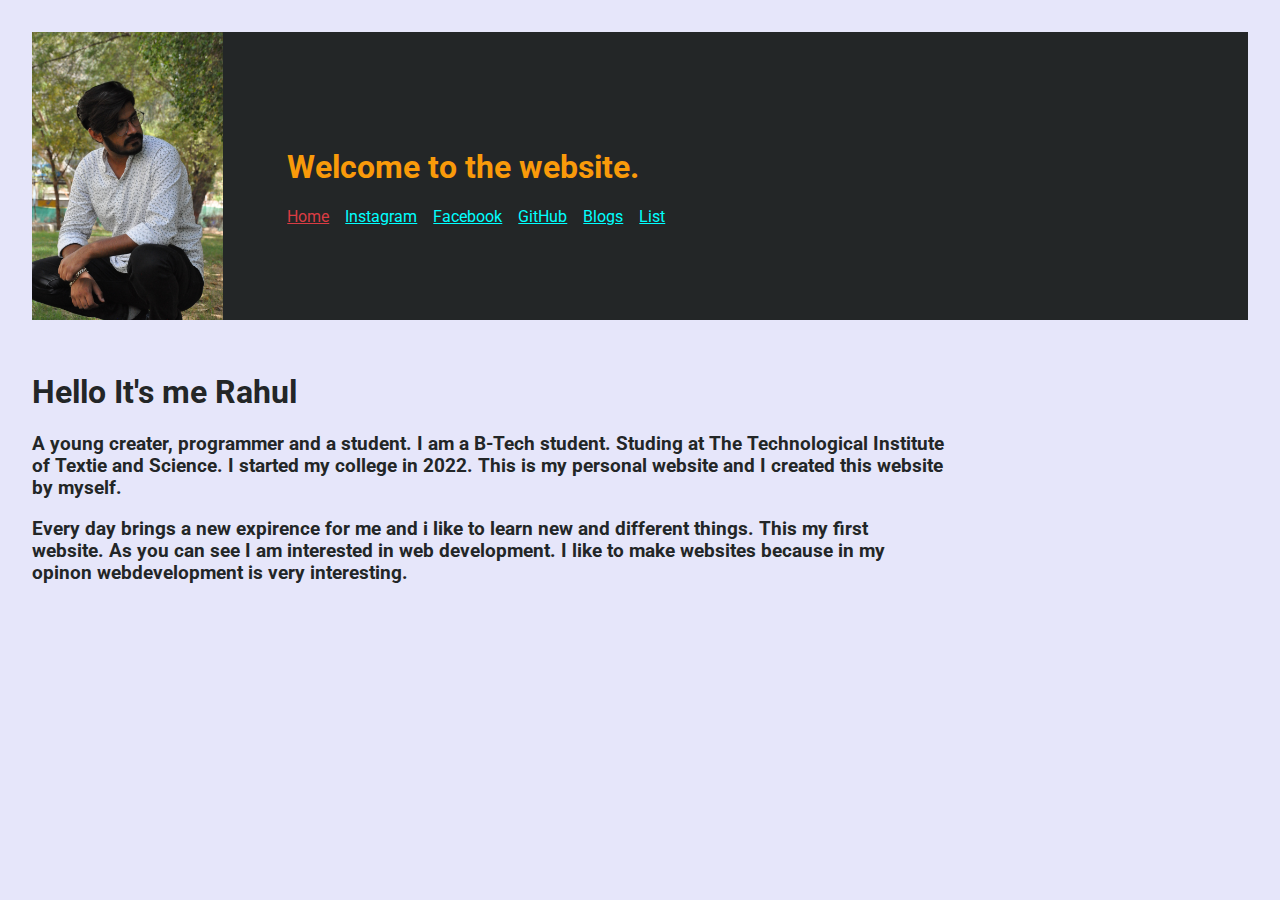
==== index.html @ 36369001 "hello" ====
<!DOCTYPE html>
<html>
<head>
    <meta name="viewport" content="width=device-width,initial-scale=1">
    <link rel="stylesheet" type="text/css" href="static/css/comment-box.css">
    <link rel="stylesheet" type="text/css" href="static/css/styles.css">
    <title>
       Rahul Goyal
    </title>
</head>
<body class="koko">
    <div class="tokyo">
        <div class="image-container">
            <img  src="/static/images/rrr.JPG">
        </div>
        <div class="manji">
            <h1>Welcome to the website.</h1>
            <nav>
                <a class="current" href="/">Home</a>
                <a href="https://www.instagram.com/__rahul_goyal___/">Instagram</a>
                <a href="https://www.facebook.com/profile.php?id=100038954747406">Facebook</a>
                <a href="https://github.com/rahulsenpai">GitHub</a>
                <a href="/blog">Blogs</a>
                <a href="/lists">List</a>
            </nav>
        </div>
    </div>
    <div class="section" id="section1">
        <div class="aboutme">
            <h1>Hello It's me Rahul</h1>
            <h3>
               A young creater, programmer and a student. I am a B-Tech student. Studing at The Technological Institute of Textie and Science.
               I started my college in 2022. This is my personal website and I created this website by myself.  
            </h3>
            <h3>Every day brings a new expirence for me and i like to learn new and different things. This my first website. As you can see I am  interested in web development.
                I like to make websites because in my opinon webdevelopment is very interesting.                
            </h3>
            
        </div>
        <!-- <div class="comment-box">
            <div class="comments">
                <span class="comment">
                    <span class="date">4/5/23</span>
                    <span class="name">Rahul Goyal</span>
                    <span class="comment">The tech fest was very good. I enjoyed all the event there. I will 
                        also come next yeat to attend the fest.
                    </span>
                </span>
            </div> -->
            <!-- <div class="input">
                <input/>
                <input type="submit"/>
            </div> -->
        </div>
    </div>
    </body>
</html>
---- static/css/comment-box.css ----
.comment-box {
    background-color: #232627;
    width: 40%;
    color: white;
    display: flex;
    flex-direction: column;
    justify-content: space-between;
    transition: width 1s, hight 1s;
}

.comment-box:hover {
    width: 800px;
    height: 350px;

}
.comment-box .comments {
    height: 100%;
}

.comment-box .date {
    color: gray;
}

.comment-box .name {
    color: #f99a0a;
}


@media only screen and (max-width: 1200px) {
    .comment-box {
        width: 100%;
        height: 18rem;
    }
}
---- static/css/styles.css ----
@import url('https://fonts.googleapis.com/css2?family=Roboto&display=swap');
body{
    background-color: #E6E6FA;
    margin: 0;
    
}

.koko{
    animation-name: pika;
    animation-duration: 40s;
    animation-delay: 0s;

}
@keyframes pika{
    from{
        background-color: #f2a5e8;
        }    
    to{
        background-color: gainsboro;
        }
}

* {
    font-family: 'Roboto', sans-serif;
}

.section {
    padding: 0 2rem;
    color: #232627;
}
.sectionc {
    padding: 0 5rem;
    color: #232627; 
}
#section1 {
    display: flex;
    flex-direction: row;

}
.aboutme{
    height: 100%;
    width: 75%;
}


.tokyo {
    margin: 2rem;
    background: #232627;
    height: 18rem;
    display: flex;
    flex-direction: row;
    gap: 4rem;
}

.tokyo .image-container {
    max-height: 100%;
}

.tokyo img {
    max-height: 100%;
    max-width: 100%;
}

.tokyo .manji {
    color: #f99a0a;
    display: flex;
    flex-direction: column;
    justify-content: center;
}

nav {
    display: flex;
    gap: 1rem;
}

a {
   color: aqua;
}
nav .current{
    color: #da3c43;
}

.rung{
    color: black;
}

@media only screen and (max-width: 1200px) {
    .tokyo {
        margin: 0;
        padding: 2rem;
        flex-direction: column;
        height: 25rem;
        gap: 0.5rem;
    }

    .tokyo img {
        width: 100%;
        margin: auto;
        margin-left: auto;
        margin-right: auto;
    }
    
    .tokyo .image-container {
        width: 100%;
        height: 18rem;
    }
    .tokyo .manji {
        display: flex;
        flex-direction: column;
        justify-content: center;
    }

    .tokyo .manji h1{
        text-align: center ;
        font-size: 1.5em;
    }

    nav {
        justify-content: center;
        gap: 0.5em;
        flex-wrap: wrap;
    }

    #section1 {
        flex-direction: column;
    }
    .aboutme {
        width: 100%;
    }
}
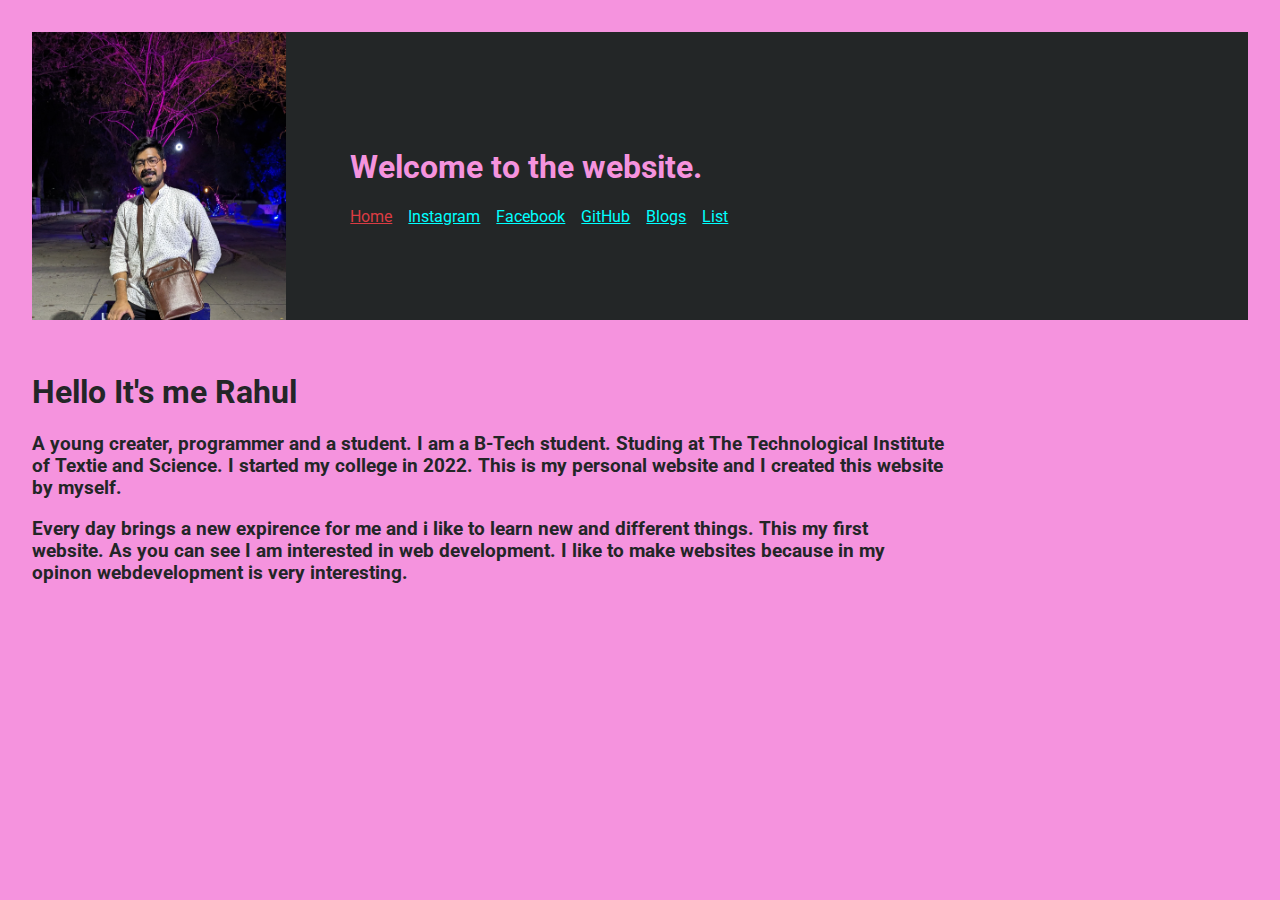
==== commit 1f82c5e3: "change" ====
--- a/index.html
+++ b/index.html
@@ -11,7 +11,7 @@
 <body class="koko">
     <div class="tokyo">
         <div class="image-container">
-            <img  src="/static/images/rrr.JPG">
+            <img  src="/static/images/r.jpg">
         </div>
         <div class="manji">
             <h1>Welcome to the website.</h1>
@@ -51,7 +51,7 @@
                 <input/>
                 <input type="submit"/>
             </div> -->
-        </div>
+        <!-- </div> -->
     </div>
     </body>
 </html> --- a/static/css/styles.css
+++ b/static/css/styles.css
@@ -1,11 +1,11 @@
 @import url('https://fonts.googleapis.com/css2?family=Roboto&display=swap');
 body{
-    background-color: #E6E6FA;
+    background-color: #f593de;
     margin: 0;
     
 }
 
-.koko{
+/* .koko{
     animation-name: pika;
     animation-duration: 40s;
     animation-delay: 0s;
@@ -18,7 +18,7 @@
     to{
         background-color: gainsboro;
         }
-}
+} */
 
 * {
     font-family: 'Roboto', sans-serif;
@@ -62,7 +62,7 @@
 }
 
 .tokyo .manji {
-    color: #f99a0a;
+    color: #f593de;
     display: flex;
     flex-direction: column;
     justify-content: center;
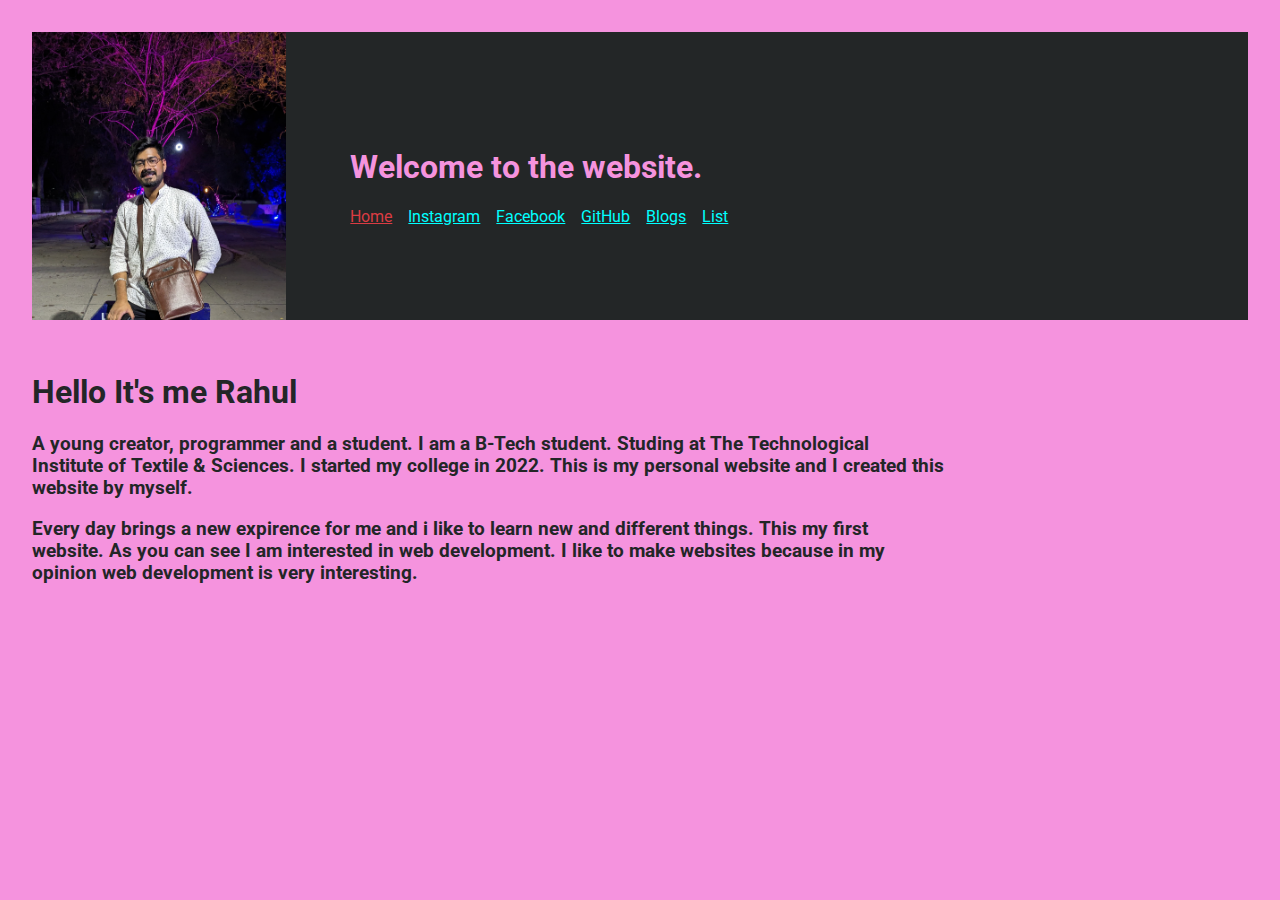
==== commit d9141307: "change2" ====
--- a/index.html
+++ b/index.html
@@ -11,7 +11,7 @@
 <body class="koko">
     <div class="tokyo">
         <div class="image-container">
-            <img  src="/static/images/r.jpg">
+            <img  src="static/images/r.jpg">
         </div>
         <div class="manji">
             <h1>Welcome to the website.</h1>
@@ -29,11 +29,11 @@
         <div class="aboutme">
             <h1>Hello It's me Rahul</h1>
             <h3>
-               A young creater, programmer and a student. I am a B-Tech student. Studing at The Technological Institute of Textie and Science.
+               A young creator, programmer and a student. I am a B-Tech student. Studing at The Technological Institute of Textile & Sciences.
                I started my college in 2022. This is my personal website and I created this website by myself.  
             </h3>
             <h3>Every day brings a new expirence for me and i like to learn new and different things. This my first website. As you can see I am  interested in web development.
-                I like to make websites because in my opinon webdevelopment is very interesting.                
+                I like to make websites because in my opinion web development is very interesting.                
             </h3>
             
         </div>
